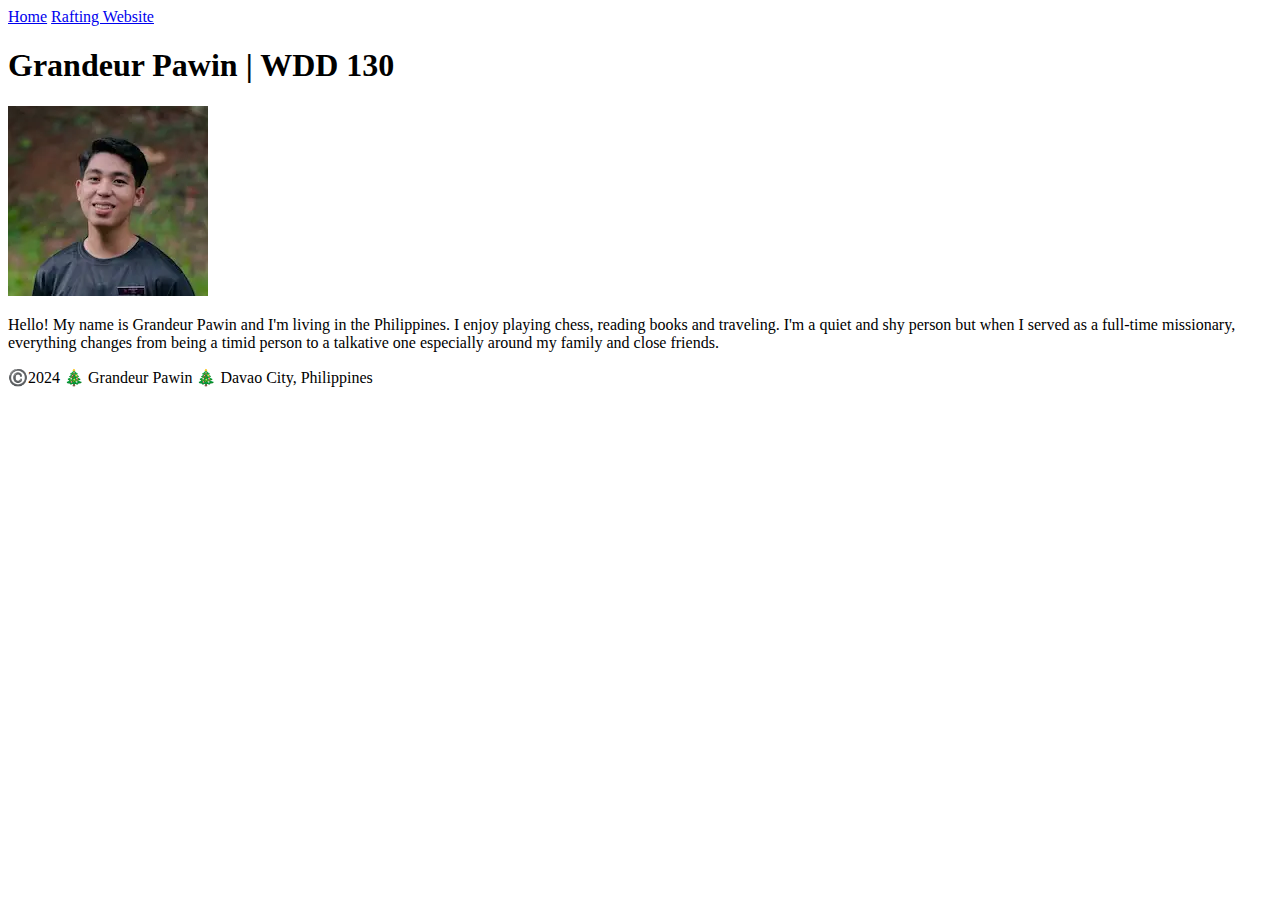
==== index.html @ 93d5f197 "first commit" ====
<!DOCTYPE html>
<html lang="en-US">
<head>
    <meta charset="utf-8">
    <meta name="viewport" content="width=device-width, initial-scale=1.0">
    <title>Grandeur Pawin | WDD 130</title>
</head>
<body>
    <header>
        <nav>
            <a href="#">Home</a>
            <a href="wwr/">Rafting Website</a>
        </nav>
    </header>
    <main>
        <h1>Grandeur Pawin | WDD 130</h1>
        <img src="images/profile.webp" alt="Hello, my name is Grandeur Pawin" width="200">
        <p>Hello! My name is Grandeur Pawin and I'm living in the Philippines. I enjoy playing chess, reading books and traveling. I'm a quiet and shy person but when I served as a full-time missionary, everything changes from being a timid person to a talkative one especially around my family and close friends. </p>
    </main>
    <footer>
        <p> ©️2024 🎄 Grandeur Pawin 🎄 Davao City, Philippines</p>
    </footer>
</body>
</html>
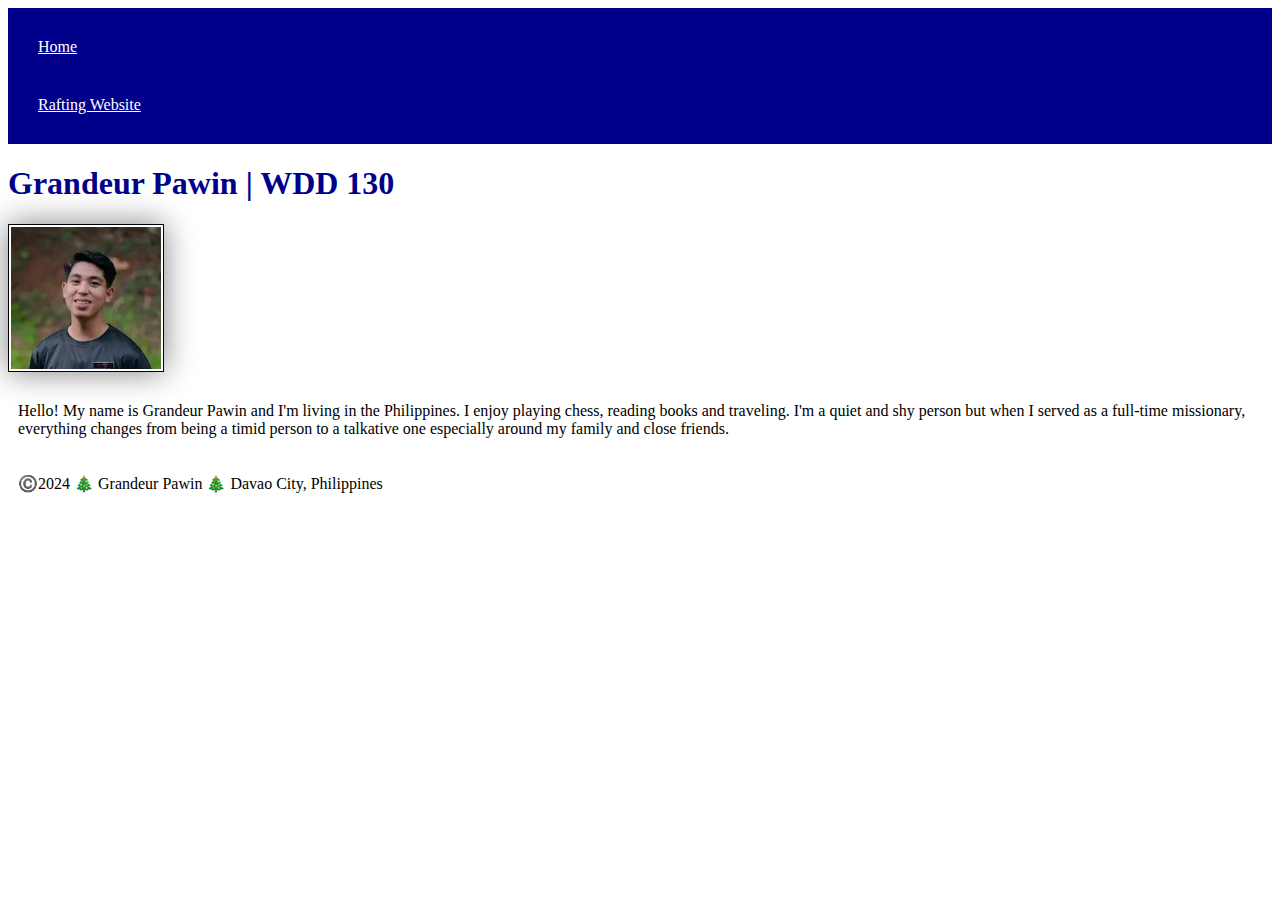
==== commit 5605c771: "styles added" ====
--- a/index.html
+++ b/index.html
@@ -4,6 +4,7 @@
     <meta charset="utf-8">
     <meta name="viewport" content="width=device-width, initial-scale=1.0">
     <title>Grandeur Pawin | WDD 130</title>
+    <link rel="stylesheet" href="styles/styles.css">
 </head>
 <body>
     <header>
--- a/styles/styles.css
+++ b/styles/styles.css
@@ -0,0 +1,26 @@
+nav {
+    background-color: darkblue;
+    padding: 10px;
+}
+
+nav a {
+    color: white;
+    display: block;
+    padding: 20px;
+}
+
+h1 {
+    color: darkblue;
+}
+
+img {
+    width: 150px;
+    height:auto;
+    border: 1px solid black;
+    padding: 2px;
+    box-shadow: 0 0 30px gray
+}
+
+p {
+    padding: 10px;
+}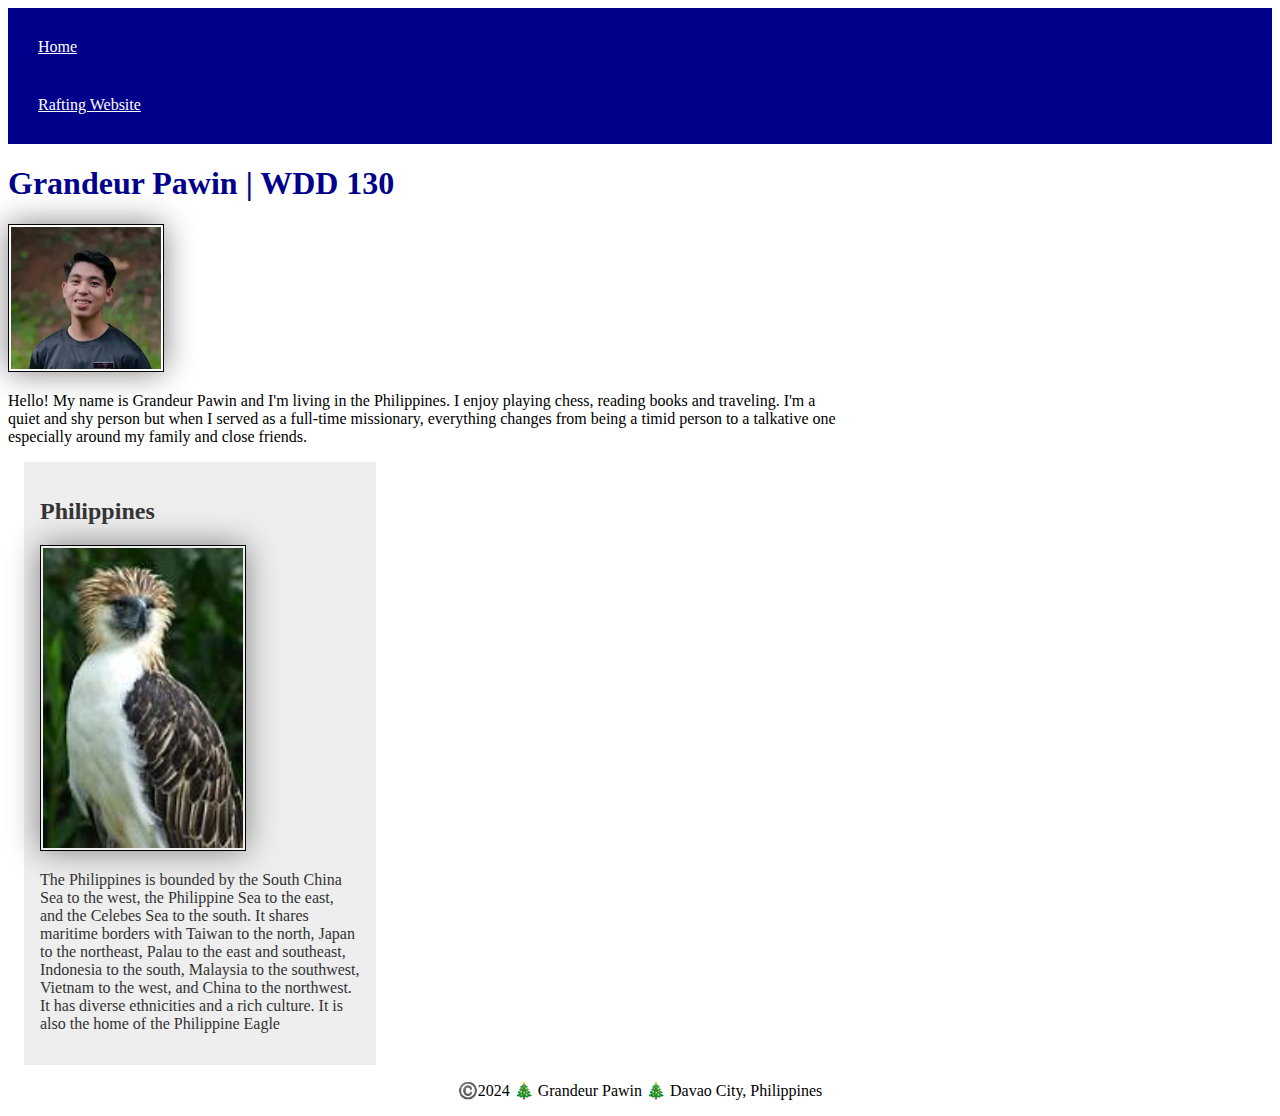
==== commit 5e2bbb3c: "home page enhancement" ====
--- a/index.html
+++ b/index.html
@@ -4,6 +4,8 @@
     <meta charset="utf-8">
     <meta name="viewport" content="width=device-width, initial-scale=1.0">
     <title>Grandeur Pawin | WDD 130</title>
+    <meta name="description" content="Grandeur Pawin BYU Idaho WDD 130 Course Home Page">
+    <meta name="author" content="Grandeur Pawin">
     <link rel="stylesheet" href="styles/styles.css">
 </head>
 <body>
@@ -18,6 +20,11 @@
         <img src="images/profile.webp" alt="Hello, my name is Grandeur Pawin" width="200">
         <p>Hello! My name is Grandeur Pawin and I'm living in the Philippines. I enjoy playing chess, reading books and traveling. I'm a quiet and shy person but when I served as a full-time missionary, everything changes from being a timid person to a talkative one especially around my family and close friends. </p>
     </main>
+    <aside>
+        <h2>Philippines</h2>
+        <img src="images/philippines.jpg" alt="Philippine Eagle">
+        <p>The Philippines is bounded by the South China Sea to the west, the Philippine Sea to the east, and the Celebes Sea to the south. It shares maritime borders with Taiwan to the north, Japan to the northeast, Palau to the east and southeast, Indonesia to the south, Malaysia to the southwest, Vietnam to the west, and China to the northwest. It has diverse ethnicities and a rich culture. It is also the home of the Philippine Eagle</p>
+    </aside>
     <footer>
         <p> ©️2024 🎄 Grandeur Pawin 🎄 Davao City, Philippines</p>
     </footer>
--- a/styles/styles.css
+++ b/styles/styles.css
@@ -23,4 +23,35 @@
 
 p {
     padding: 10px;
+}
+
+main {
+    max-width: 840px;
+}
+
+aside {
+    width: 20rem;
+    margin: 1rem;
+    border: 1 px solid rgb(0 0 0 / 0.2); 
+    padding: 1rem;
+    background-color: #eee;
+    color: #333;
+}
+
+aside img {
+    width: 200px;
+    height: auto;
+}
+
+main img {
+width: 150px;
+height: auto;
+}
+
+p {padding: 0;}
+
+footer {
+    margin-top: 15px;
+    border-top: 1 px solid #000;
+    text-align: center;
 }